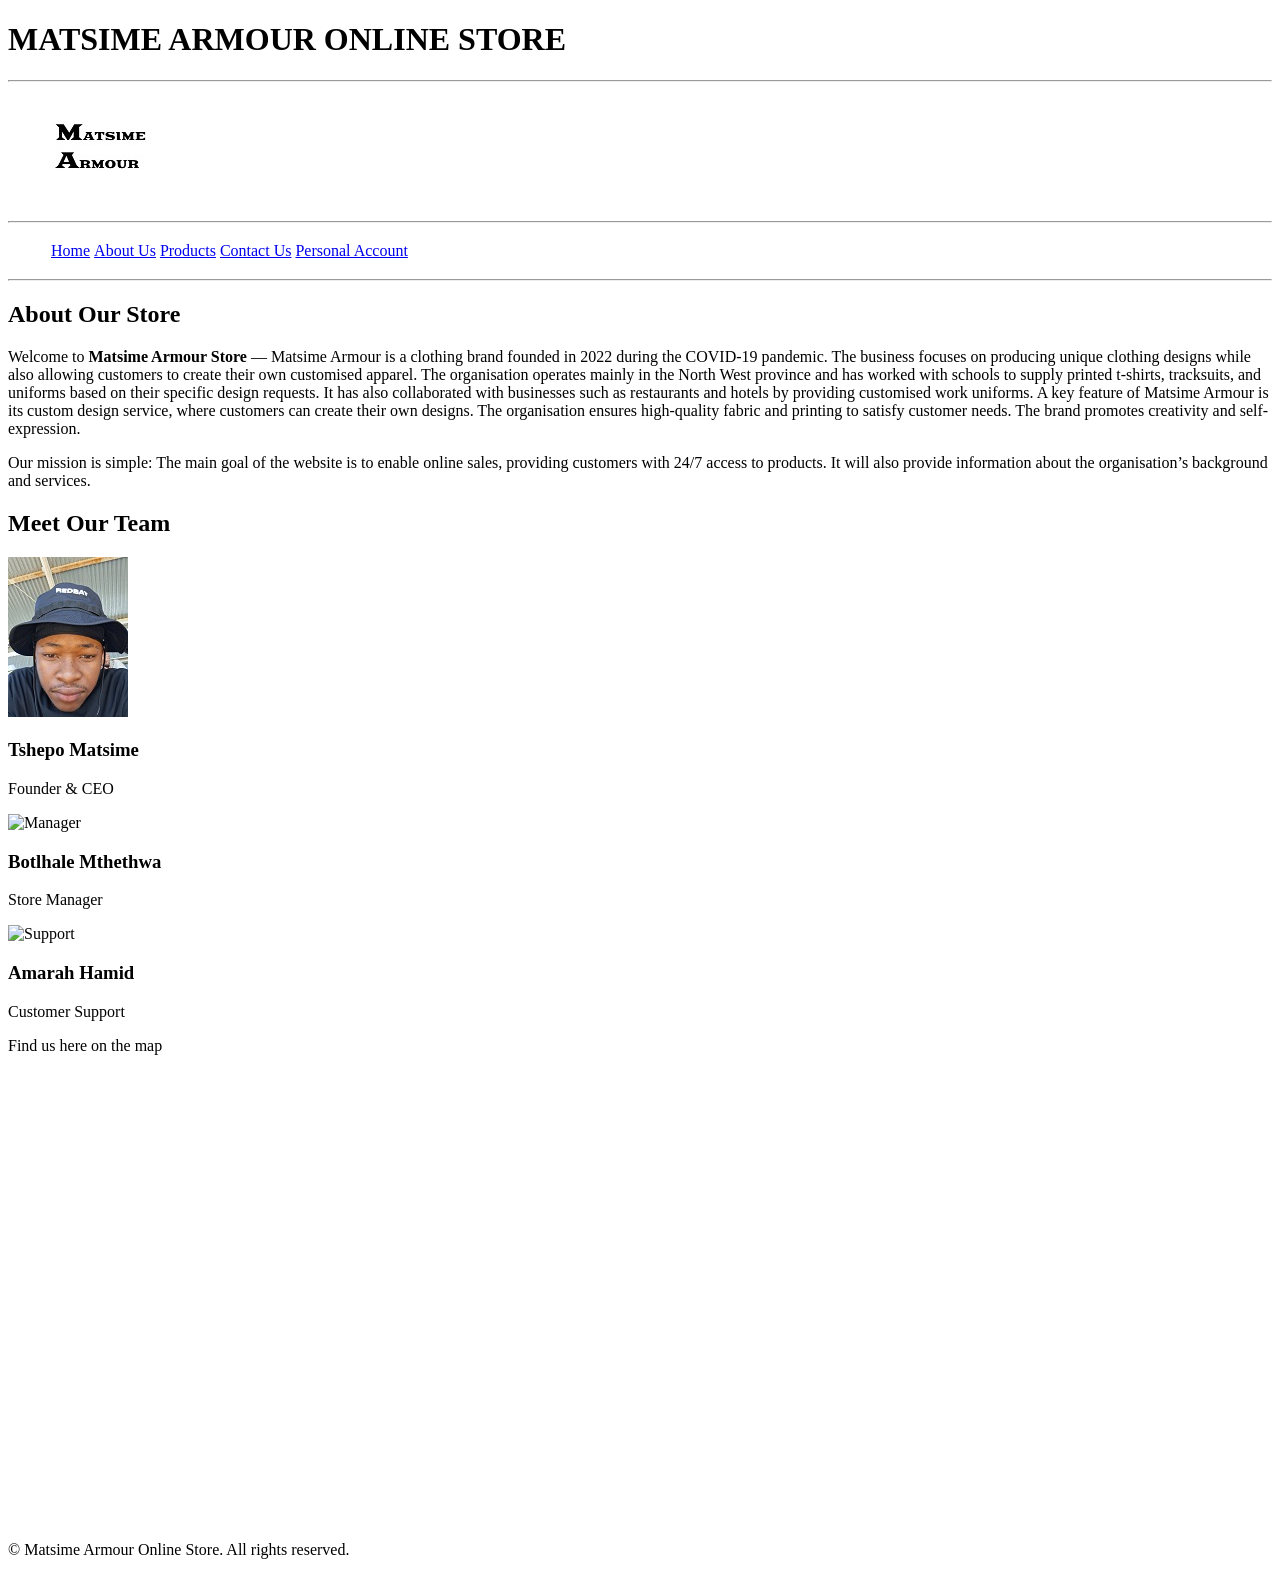
==== about.html @ bf41a2c8 "matsime codes changed files" ====
<!DOCTYPE html>
<html lang="en">
<head>
    <meta charset="UTF-8">
    <meta name="viewport" content="width=device-width, initial-scale=1.0">
    <title>Document</title>
</head>
<body>
    <h1>MATSIME ARMOUR ONLINE STORE</h1> <hr>
    <img src="Image tsa papa/MA Logo.jpeg" alt="MA Logo.jpeg"> <hr>
    <ul>
    <table>
        <nav>
    <tr>
            <td><a href="index.html">Home</a></td>
            <td><a href="about.html">About Us</a></td>
            <td><a href="products.html">Products</a></td>
            <td><a href="contact.html">Contact Us</a></td>
            <td><a href="account.html">Personal Account</a></td>
        </tr>
</nav> 
    </table>
    </ul> <hr>
<!-- About Section -->
    <section class="about">
        <div class="container">
            <h2>About Our Store</h2>
            <p>
                Welcome to <strong>Matsime Armour Store</strong> — 
                Matsime Armour is a clothing brand founded in 2022 during the COVID-19 pandemic. The business focuses on producing unique clothing designs while also allowing customers to create their own customised apparel.
The organisation operates mainly in the North West province and has worked with schools to supply printed t-shirts, tracksuits, and uniforms based on their specific design requests. It has also collaborated with businesses such as restaurants and hotels by providing customised work uniforms.
A key feature of Matsime Armour is its custom design service, where customers can create their own designs. The organisation ensures high-quality fabric and printing to satisfy customer needs. The brand promotes creativity and self-expression.
            </p>
            <p>
                Our mission is simple: The main goal of the website is to enable online sales, providing customers with 24/7 access to products.
                 It will also provide information about the organisation’s background and services.
            </p>
        </div>
    </section>

    <!-- Team Section -->
    <section class="team">
        <div class="container">
            <h2>Meet Our Team</h2>
            <div class="team-members">
                <div class="member">
                    <img src="Image tsa papa/Ceo Photo.jpg" alt="Ceo">
                    <h3>Tshepo Matsime</h3>
                    <p>Founder & CEO</p>
        </div>
                <div class="member">
                <img src="" alt="Manager">
                    <h3>Botlhale Mthethwa</h3>
                    <p>Store Manager</p>
                </div>
                <div class="member">
                    <img src="" alt="Support">
                    <h3>Amarah Hamid</h3>
                    <p>Customer Support</p>
                </div>
            </div>
        </div>
    </section>
    <p> Find us here on the map</p>
    <iframe src="https://www.google.com/maps/embed?pb=!1m18!1m12!1m3!1d10778.543924668687!2d24.709131340960333!3d-27.409246181457892!2m3!1f0!2f0!3f0!3m2!1i1024!2i768!4f13.1!3m3!1m2!1s0x1e991200966a0607%3A0xf05fea4b64e73d7!2sPudimoe%2C%208581!5e0!3m2!1sen!2sza!4v1776554278433!5m2!1sen!2sza" width="600" height="450" style="border:0;" allowfullscreen="" loading="lazy" referrerpolicy="no-referrer-when-downgrade"></iframe>
 <!-- Footer -->
    <footer>
        <p>&copy; Matsime Armour Online Store. All rights reserved.</p>
    </footer>
</body>
</html>
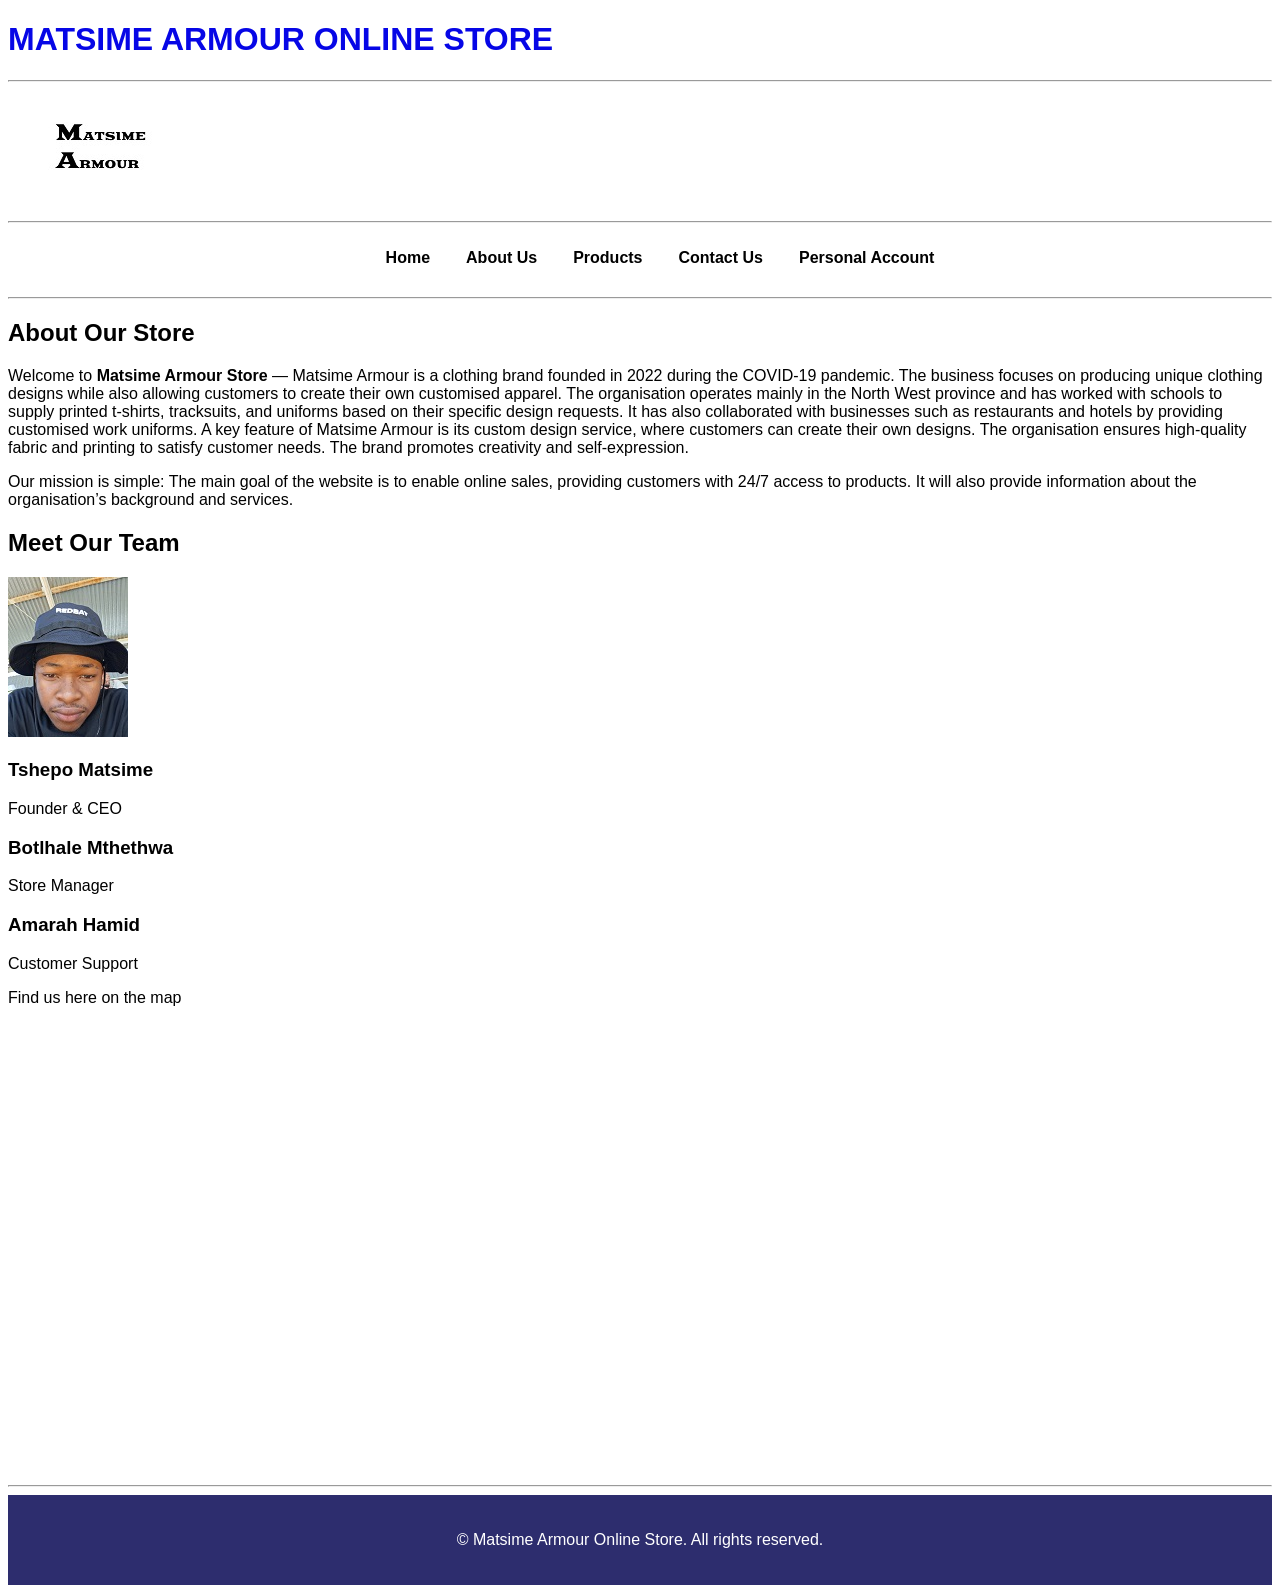
==== commit a3f06ac9: "commited commited." ====
--- a/about.html
+++ b/about.html
@@ -4,22 +4,24 @@
     <meta charset="UTF-8">
     <meta name="viewport" content="width=device-width, initial-scale=1.0">
     <title>Document</title>
+    <link rel="stylesheet" href="style.css">
 </head>
 <body>
     <h1>MATSIME ARMOUR ONLINE STORE</h1> <hr>
     <img src="Image tsa papa/MA Logo.jpeg" alt="MA Logo.jpeg"> <hr>
     <ul>
-    <table>
-        <nav>
-    <tr>
-            <td><a href="index.html">Home</a></td>
-            <td><a href="about.html">About Us</a></td>
-            <td><a href="products.html">Products</a></td>
-            <td><a href="contact.html">Contact Us</a></td>
-            <td><a href="account.html">Personal Account</a></td>
-        </tr>
-</nav> 
-    </table>
+    <nav class="navbar">
+        <table>
+            <tr>
+                <td><a href="index.html">Home</a></td>
+                <td><a href="about.html">About Us</a></td>
+                <td><a href="products.html">Products</a></td>
+                <td><a href="contact.html">Contact Us</a></td>
+                <td><a href="account.html">Personal Account</a></td>
+            </tr>
+        </table>
+    </nav>
+    
     </ul> <hr>
 <!-- About Section -->
     <section class="about">
@@ -49,12 +51,10 @@
                     <p>Founder & CEO</p>
         </div>
                 <div class="member">
-                <img src="" alt="Manager">
                     <h3>Botlhale Mthethwa</h3>
                     <p>Store Manager</p>
                 </div>
                 <div class="member">
-                    <img src="" alt="Support">
                     <h3>Amarah Hamid</h3>
                     <p>Customer Support</p>
                 </div>
@@ -62,7 +62,7 @@
         </div>
     </section>
     <p> Find us here on the map</p>
-    <iframe src="https://www.google.com/maps/embed?pb=!1m18!1m12!1m3!1d10778.543924668687!2d24.709131340960333!3d-27.409246181457892!2m3!1f0!2f0!3f0!3m2!1i1024!2i768!4f13.1!3m3!1m2!1s0x1e991200966a0607%3A0xf05fea4b64e73d7!2sPudimoe%2C%208581!5e0!3m2!1sen!2sza!4v1776554278433!5m2!1sen!2sza" width="600" height="450" style="border:0;" allowfullscreen="" loading="lazy" referrerpolicy="no-referrer-when-downgrade"></iframe>
+    <iframe src="https://www.google.com/maps/embed?pb=!1m18!1m12!1m3!1d10778.543924668687!2d24.709131340960333!3d-27.409246181457892!2m3!1f0!2f0!3f0!3m2!1i1024!2i768!4f13.1!3m3!1m2!1s0x1e991200966a0607%3A0xf05fea4b64e73d7!2sPudimoe%2C%208581!5e0!3m2!1sen!2sza!4v1776554278433!5m2!1sen!2sza" width="600" height="450" style="border:0;" allowfullscreen="" loading="lazy" referrerpolicy="no-referrer-when-downgrade"></iframe><hr>
  <!-- Footer -->
     <footer>
         <p>&copy; Matsime Armour Online Store. All rights reserved.</p>
--- a/style.css
+++ b/style.css
@@ -0,0 +1,92 @@
+/* This will change the background color of the whole page */
+body {
+    background-color: rgb(255, 255, 255); /* Try changing to red, green, or any color */
+    font-family: Arial, sans-serif;
+    text-align:left
+}
+/* This will style the header of the page */
+h1 {
+    color: rgb(6, 6, 230);
+    text-align: left;
+}
+/* This will style the navigation bar */
+nav.navbar {
+    margin: 0 auto 20px;
+    width: 100%;
+}
+/* This will style the table inside the navigation bar */
+nav.navbar table {
+    border-collapse: collapse;
+    margin: 0 auto;
+}
+
+nav.navbar td {
+    padding: 10px 18px;
+}
+
+nav.navbar a {
+    color: #000000;
+    text-decoration: none;
+    font-weight: bold;
+}
+
+nav.navbar a:hover {
+    text-decoration: underline;
+}
+/* This will style the product section */
+.shop-button {
+    display: inline-block;
+    padding: 12px 22px;
+    margin-top: 12px;
+    background-color: #1558b0;
+    color: #000000;
+    text-decoration: none;
+    border-radius: 6px;
+    font-weight: 700;
+    text-align: left;
+    transition: background-color 0.2s ease;
+}
+
+.shop-button:hover {
+    background-color: #1558b0;
+}
+/* This will style the cart button on the products page */
+.cart-button {
+    display: inline-block;
+    padding: 12px 22px;
+    margin-top: 12px;
+    background-color: #1558b0;
+    color: #000000;
+    text-decoration: none;
+    border-radius: 6px;
+    font-weight: 700;
+    text-align: center;
+    transition: background-color 0.2s ease;
+}
+
+.cart-button:hover {
+    background-color: #1558b0;
+}
+
+.product {
+    text-align: left;
+}
+
+@media (max-width: 768px) {
+    .shop-button {
+        width: 100%;
+        box-sizing: border-box;
+    }
+    
+    .cart-button {
+        width: 100%;
+        box-sizing: border-box;
+    }
+}
+/* This will style the footer of the page */
+footer {
+    background-color: rgb(45, 45, 110);
+    color: white;
+    padding: 20px;
+    text-align: center;
+}
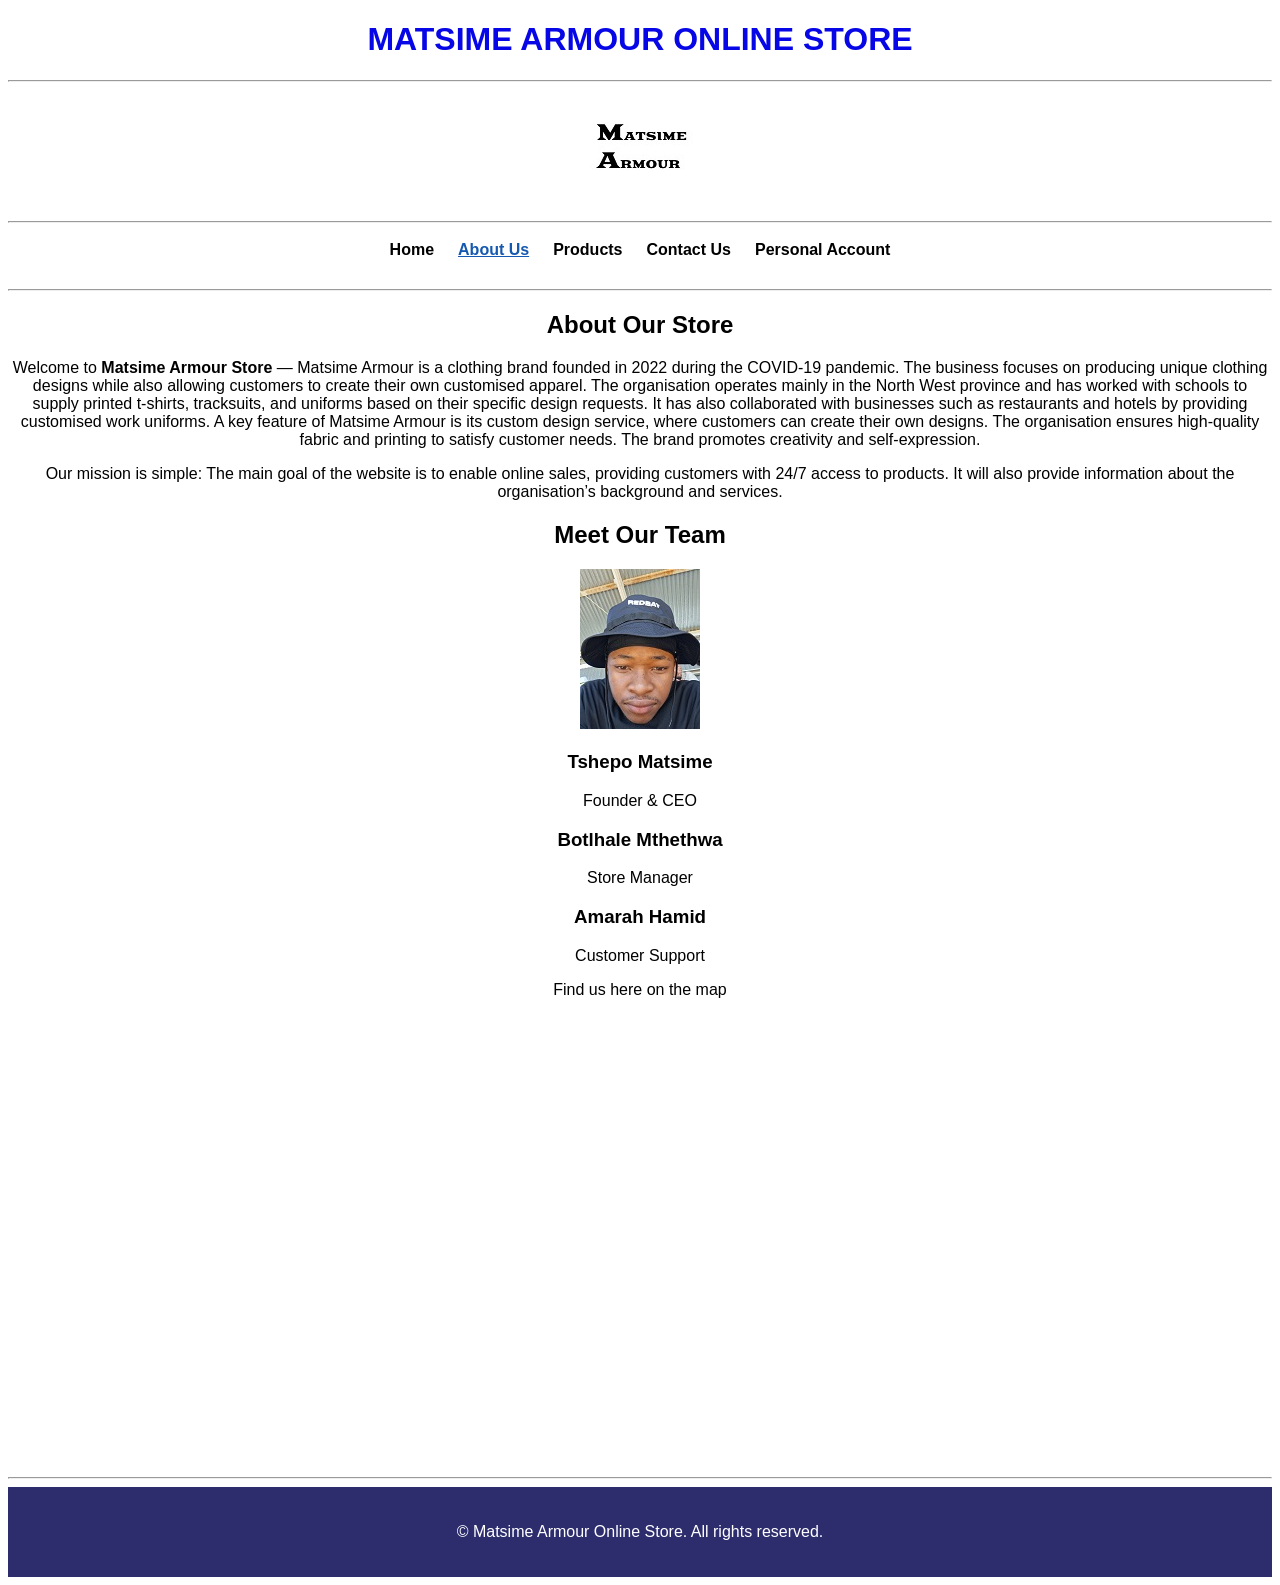
==== commit 6a07e28b: "portfolio evidence part 3 of wede" ====
--- a/about.html
+++ b/about.html
@@ -9,20 +9,16 @@
 <body>
     <h1>MATSIME ARMOUR ONLINE STORE</h1> <hr>
     <img src="Image tsa papa/MA Logo.jpeg" alt="MA Logo.jpeg"> <hr>
-    <ul>
     <nav class="navbar">
-        <table>
-            <tr>
-                <td><a href="index.html">Home</a></td>
-                <td><a href="about.html">About Us</a></td>
-                <td><a href="products.html">Products</a></td>
-                <td><a href="contact.html">Contact Us</a></td>
-                <td><a href="account.html">Personal Account</a></td>
-            </tr>
-        </table>
+        <ul>
+            <li><a href="index.html">Home</a></li>
+            <li><a href="about.html">About Us</a></li>
+            <li><a href="products.html">Products</a></li>
+            <li><a href="contact.html">Contact Us</a></li>
+            <li><a href="account.html">Personal Account</a></li>
+        </ul>
     </nav>
-    
-    </ul> <hr>
+    <hr>
 <!-- About Section -->
     <section class="about">
         <div class="container">
@@ -67,5 +63,6 @@
     <footer>
         <p>&copy; Matsime Armour Online Store. All rights reserved.</p>
     </footer>
+    <script src="script.js"></script>
 </body>
 </html>
--- a/style.css
+++ b/style.css
@@ -2,32 +2,38 @@
 body {
     background-color: rgb(255, 255, 255); /* Try changing to red, green, or any color */
     font-family: Arial, sans-serif;
-    text-align:left
+    text-align:center
 }
 /* This will style the header of the page */
 h1 {
     color: rgb(6, 6, 230);
-    text-align: left;
+    text-align: center;
 }
 /* This will style the navigation bar */
 nav.navbar {
     margin: 0 auto 20px;
     width: 100%;
 }
-/* This will style the table inside the navigation bar */
-nav.navbar table {
-    border-collapse: collapse;
-    margin: 0 auto;
+
+nav.navbar ul {
+    list-style: none;
+    margin: 0;
+    padding: 0;
+    display: flex;
+    justify-content: center;
+    flex-wrap: wrap;
 }
 
-nav.navbar td {
-    padding: 10px 18px;
+nav.navbar li {
+    margin: 0 12px;
 }
 
 nav.navbar a {
     color: #000000;
     text-decoration: none;
     font-weight: bold;
+    display: inline-block;
+    padding: 10px 0;
 }
 
 nav.navbar a:hover {
@@ -43,7 +49,7 @@
     text-decoration: none;
     border-radius: 6px;
     font-weight: 700;
-    text-align: left;
+    text-align: center;
     transition: background-color 0.2s ease;
 }
 
@@ -69,7 +75,7 @@
 }
 
 .product {
-    text-align: left;
+    text-align: center;
 }
 
 @media (max-width: 768px) {
@@ -86,7 +92,90 @@
 /* This will style the footer of the page */
 footer {
     background-color: rgb(45, 45, 110);
-    color: white;
+    color: rgb(255, 255, 255);
     padding: 20px;
     text-align: center;
+}
+
+/* Responsive Navigation Menu Styles */
+
+/* Active navigation link styling */
+nav.navbar a.active {
+    color: #1558b0;
+    text-decoration: underline;
+    font-weight: bold;
+}
+
+/* Hamburger menu button */
+.hamburger-menu {
+    display: none;
+    background: none;
+    border: none;
+    font-size: 28px;
+    cursor: pointer;
+    padding: 10px 15px;
+    color: #000000;
+    margin: 10px auto;
+    font-weight: bold;
+}
+
+.hamburger-menu .hamburger-icon {
+    line-height: 1;
+}
+
+.hamburger-menu:hover {
+    color: #1558b0;
+}
+
+/* Mobile responsive styles */
+@media (max-width: 768px) {
+    /* Show hamburger menu on mobile */
+    .hamburger-menu {
+        display: block;
+    }
+    
+    /* Hide navbar by default on mobile */
+    nav.navbar {
+        display: none;
+        position: absolute;
+        top: 110px;
+        left: 0;
+        right: 0;
+        background-color: #f8f8f8;
+        width: 100%;
+        box-shadow: 0 4px 6px rgba(0, 0, 0, 0.08);
+        z-index: 1000;
+    }
+    
+    /* Show navbar when active */
+    nav.navbar.active {
+        display: block;
+    }
+    
+    /* Style list for mobile */
+    nav.navbar ul {
+        width: 100%;
+        flex-direction: column;
+        align-items: stretch;
+    }
+    
+    nav.navbar li {
+        display: block;
+        border-bottom: 1px solid #ddd;
+        margin: 0;
+        width: 100%;
+    }
+    
+    nav.navbar a {
+        display: block;
+        width: 100%;
+        padding: 15px 16px;
+    }
+}
+
+/* Inline form error message */
+.form-error {
+    color: #b00020;
+    font-size: 0.95rem;
+    margin-top: 6px;
 }
